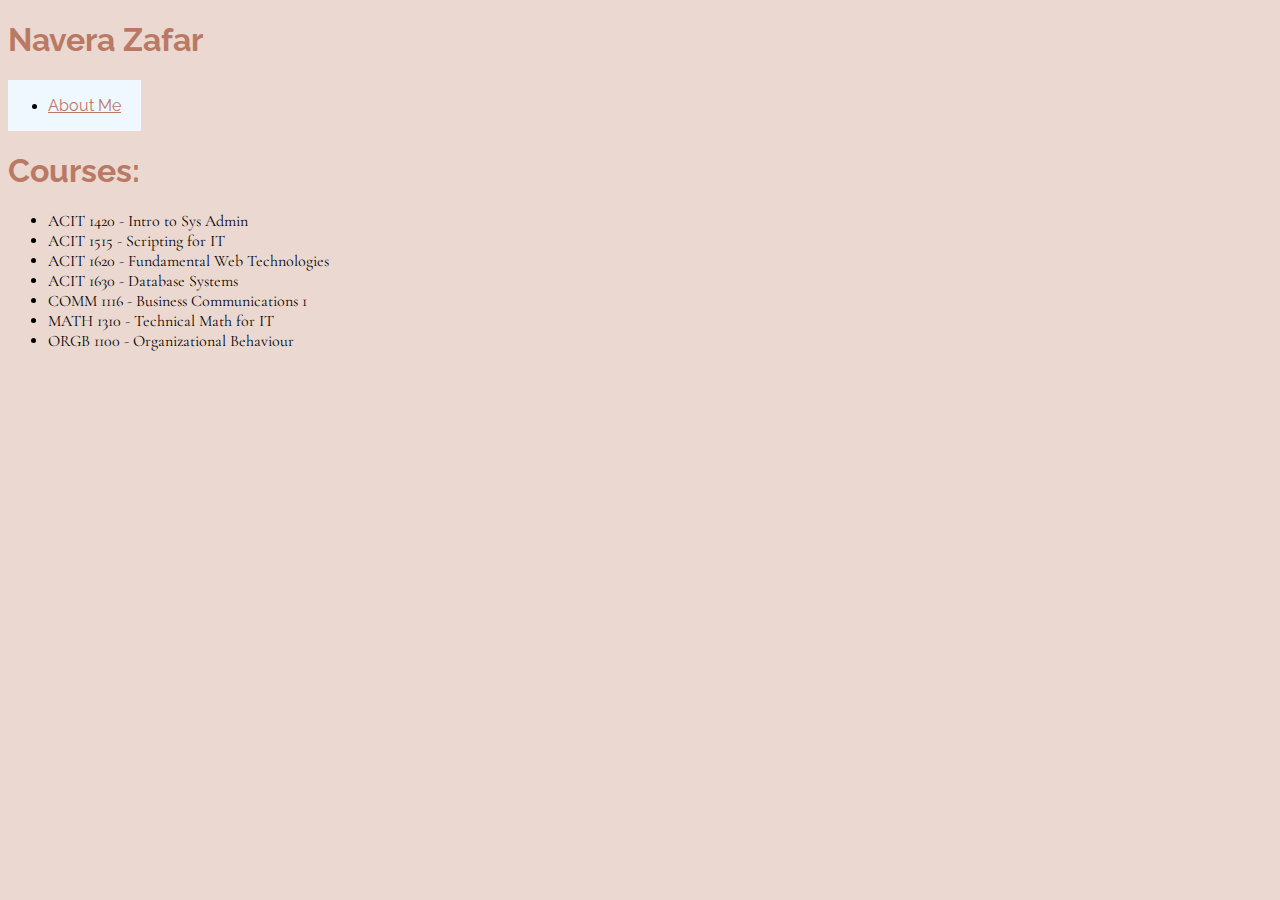
==== index.html @ ec5cf229 "added index, about, css, and image files into directory" ====
<!DOCTYPE html>
<html lang="en">
<head>
    <meta charset="UTF-8">
    <meta http-equiv="X-UA-Compatible" content="IE=edge">
    <meta name="viewport" content="width=device-width, initial-scale=1.0">
    <link rel="preconnect" href="https://fonts.googleapis.com">
    <link rel="preconnect" href="https://fonts.gstatic.com" crossorigin>
    <link href="https://fonts.googleapis.com/css2?family=Cormorant+Garamond&family=Raleway&display=swap" rel="stylesheet">
    <link rel="stylesheet" href="CSS/style.css">
    <title>Lab 6</title>
</head>


<body>
    <header>
        <h1>Navera Zafar</h1>
        <nav>
            <ul>
                <li><a style="font-family: 'Raleway', sans-serif; color: #B97964;" href="about.html">About Me</a></li>
            </ul>
        </nav>
        <h1>Courses:</h1>
    </header>

    <main>
        <p>
            <ul class="block">
                <li>ACIT 1420 - Intro to Sys Admin</li>
                <li>ACIT 1515 - Scripting for IT</li>
                <li>ACIT 1620 - Fundamental Web Technologies</li>
                <li>ACIT 1630 - Database Systems</li>
                <li>COMM 1116 - Business Communications 1</li>
                <li>MATH 1310 - Technical Math for IT</li>
                <li>ORGB 1100 - Organizational Behaviour</li>
            </ul>
        </p>
    </main>

</body>

</html>
---- CSS/style.css ----
/*
#FFFBFF
#EBD8D0
#EAC9C1
#B97964
*/

/*
font-family: 'Cormorant Garamond', serif;
font-family: 'Raleway', sans-serif;
*/

main{
    background-color: #EBD8D0;
    font-family: 'Cormorant Garamond', serif;
}

p{
    font-family: 'Cormorant Garamond', serif;
}

h1{
    color:#B97964;
    background-color:#EBD8D0;
    font-family: 'Raleway', sans-serif;
}

body{
    background-color: #EBD8D0;
}

h2{
    color: #B97964;
    font-family: 'Raleway', sans-serif;
}

.block{
    display: block;
}

nav{
    position:sticky;
    top: 20px;
    background-color: aliceblue;
    display: inline-block;
    padding-right: 20px;
}

a:visited {
    color: #B97964;
    text-decoration: underline overline black;
  }

a:hover {
	background: #EBD8D0;
}
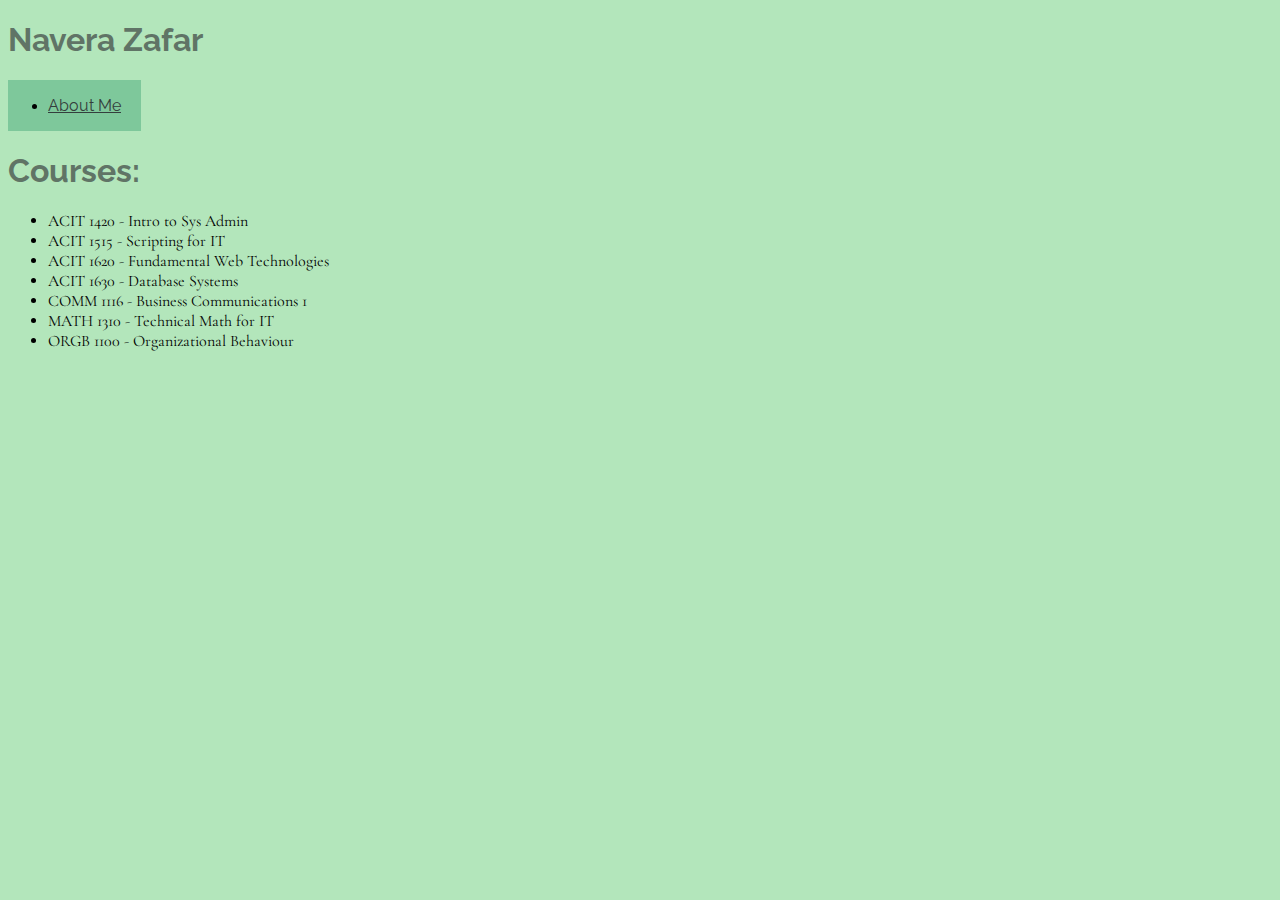
==== commit b21b91b4: "changed pink colour palette to green colour palette" ====
--- a/index.html
+++ b/index.html
@@ -17,7 +17,7 @@
         <h1>Navera Zafar</h1>
         <nav>
             <ul>
-                <li><a style="font-family: 'Raleway', sans-serif; color: #B97964;" href="about.html">About Me</a></li>
+                <li><a style="font-family: 'Raleway', sans-serif; color: #343E3D;" href="about.html">About Me</a></li>
             </ul>
         </nav>
         <h1>Courses:</h1>
--- a/CSS/style.css
+++ b/CSS/style.css
@@ -3,6 +3,12 @@
 #EBD8D0
 #EAC9C1
 #B97964
+
+#343E3D
+#607466
+#7EC89B
+#B3E6BB
+#FFFFFF
 */
 
 /*
@@ -11,7 +17,7 @@
 */
 
 main{
-    background-color: #EBD8D0;
+    background-color: #B3E6BB;
     font-family: 'Cormorant Garamond', serif;
 }
 
@@ -20,17 +26,17 @@
 }
 
 h1{
-    color:#B97964;
-    background-color:#EBD8D0;
+    color:#607466;
+    background-color:#B3E6BB;
     font-family: 'Raleway', sans-serif;
 }
 
 body{
-    background-color: #EBD8D0;
+    background-color: #B3E6BB;
 }
 
 h2{
-    color: #B97964;
+    color: #607466;
     font-family: 'Raleway', sans-serif;
 }
 
@@ -41,16 +47,16 @@
 nav{
     position:sticky;
     top: 20px;
-    background-color: aliceblue;
+    background-color: #7EC89B;
     display: inline-block;
     padding-right: 20px;
 }
 
 a:visited {
-    color: #B97964;
-    text-decoration: underline overline black;
+    color: #B3E6BB;
+    text-decoration: underline overline #343E3D;
   }
 
 a:hover {
-	background: #EBD8D0;
+	background: #7EC89B;
 }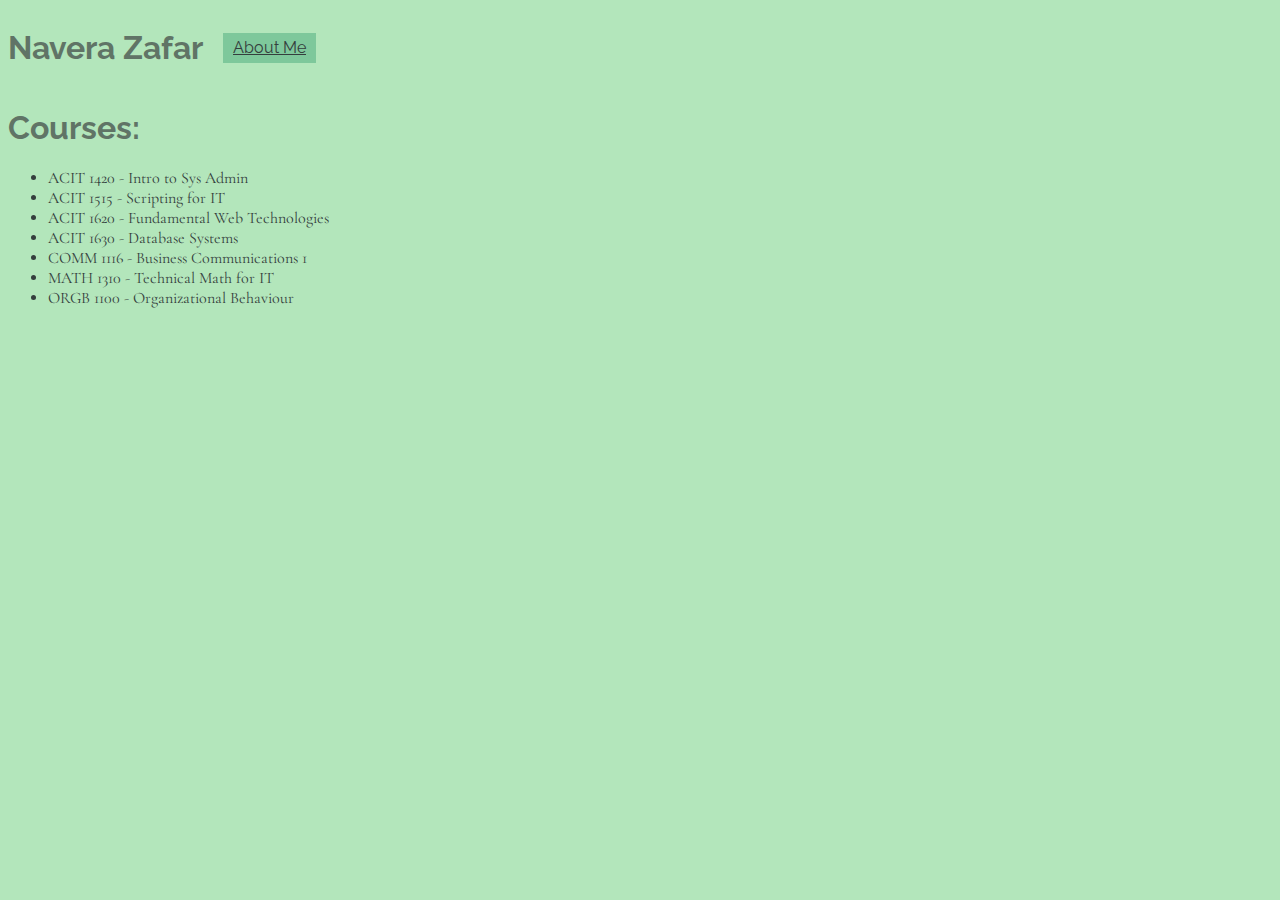
==== commit 27b1748c: "added grids and flexbox" ====
--- a/index.html
+++ b/index.html
@@ -16,14 +16,12 @@
     <header>
         <h1>Navera Zafar</h1>
         <nav>
-            <ul>
-                <li><a style="font-family: 'Raleway', sans-serif; color: #343E3D;" href="about.html">About Me</a></li>
-            </ul>
+            <a style="font-family: 'Raleway', sans-serif; color: #343E3D; " href="about.html">About Me</a>
         </nav>
-        <h1>Courses:</h1>
     </header>
 
     <main>
+        <h1>Courses:</h1>
         <p>
             <ul class="block">
                 <li>ACIT 1420 - Intro to Sys Admin</li>
--- a/CSS/style.css
+++ b/CSS/style.css
@@ -33,6 +33,7 @@
 
 body{
     background-color: #B3E6BB;
+    color: #343E3D;
 }
 
 h2{
@@ -49,8 +50,20 @@
     top: 20px;
     background-color: #7EC89B;
     display: inline-block;
-    padding-right: 20px;
+    padding-right: 10px;
+    padding-left: 10px;
+    padding-top: 5px;
+    padding-bottom: 5px;
+    height: 20px;
 }
+
+header{
+    display: flex;
+    justify-content: flex-start;
+    gap: 20px;
+    align-items: center;
+}
+
 
 a:visited {
     color: #B3E6BB;
@@ -59,4 +72,32 @@
 
 a:hover {
 	background: #7EC89B;
-}+}
+
+.grid {
+    display: grid;
+    justify-items: flex-start;
+}
+
+.item1 {
+    grid-row: 1;
+    grid-column: 1 / 8;
+}
+
+.item2 {
+    grid-column: 8 / 9;
+    grid-row: 3;
+    align-self: center;
+}
+
+.item3 {
+    grid-column: 8 / 10;
+    grid-row: 1;
+    gap: 1;
+}
+
+.item4{
+    grid-row: 2;
+    grid-column: 8 / 9;
+}
+
